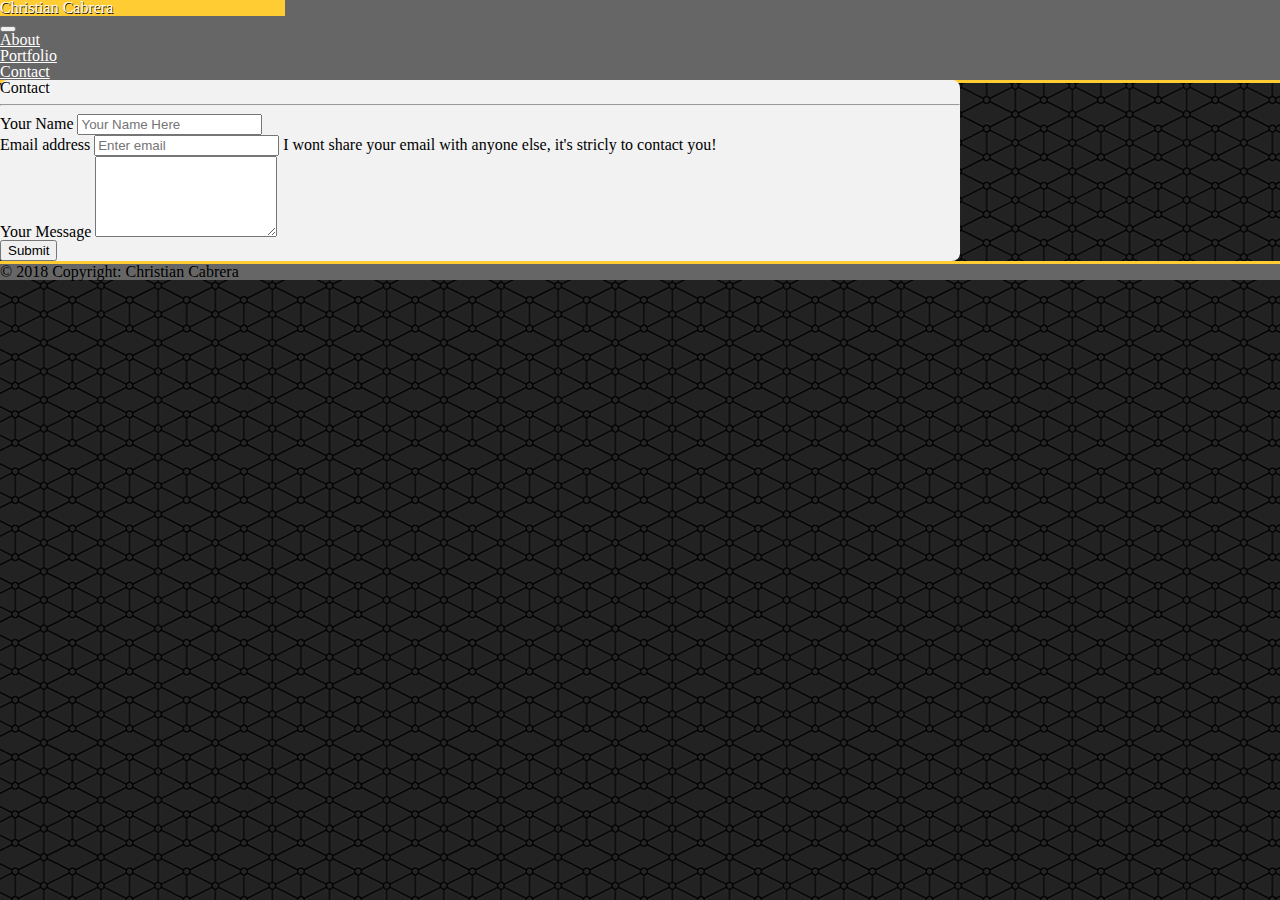
==== contact.html @ 786acc84 "cleaned up the html and boostrap classes" ====
<!DOCTYPE html>
<html>
  <head>
    <meta charset="utf-8">
    <meta name="viewport" content="width=device-width, initial-scale=1">
    <meta http-equiv="x-ua-compatible" content="ie=edge">
    <title>Christian Cabrera WebDev</title>

    <link rel="stylesheet" href="assets/css/clear.css">
    <link rel="stylesheet" href="https://stackpath.bootstrapcdn.com/bootstrap/4.1.3/css/bootstrap.min.css" integrity="sha384-MCw98/SFnGE8fJT3GXwEOngsV7Zt27NXFoaoApmYm81iuXoPkFOJwJ8ERdknLPMO" crossorigin="anonymous">
    <link rel="stylesheet" href="assets/css/style.css">
  </head>
  <body>
<!-- begin nav bar -->
    <nav class="container navbar navbar-expand-md">
      <div class="row bg-light fixed-top header">
        <div id="nav" class="col">

          <div class="nav row mx-auto align-self-center contentBox">
            <div class="col nav">
              <h2 class="p-2 nameBox">Christian Cabrera</h2>
            </div>

            <!-- nav-link section -->
            <div class="nav col-3 pt-2 flex-row-reverse">

              <!-- Toggler/collapsibe Button -->
                <button class="navbar-toggler mb-4 navbar-dark collapsed" type="button" data-toggle="collapse" data-target="#collapsibleNavbar" aria-expanded="false">
                  <span class="navbar-toggler-icon navbar-light"></span>
                </button>
              <!-- End Navbar Toggler -->
              <!-- Begin nav links -->
                <div class="nav" id="collapsibleNavbar">
                  <ul class="navbar-nav">
                    <li class="nav-item">
                      <a class="d-inlineblock nav-link" href="index.html">About</a>
                    </li>
                    <li class="nav-item">
                      <a class="d-inlineblock nav-link" href="portfolio.html">Portfolio</a>
                    </li>
                    <li class="nav-item">
                      <a class="d-inlineblock nav-link" href="contact.html">Contact</a>
                    </li>
                  </ul>
                </div>
                  <!-- End nav links  -->



            </div>
          </div>
        </div>
      </div>
    </nav>
<!-- end navbar  -->

<!-- Begin page content -->
      <div id="content" class="container mt-5 mb-5 mx-auto align-self-center contentBox">
        <article class="row justify-content-center">
          <div class="col">
            <div class="col-12 mt-3">
              <h3>Contact</h3>
              <hr>
              <div class="row">
                <div class="col-12">
                <!-- Begin replaceable content, leave above this content alone to keep the content box in place -->
                <form class="mb-4">
                  <div class="form-group">
                    <label for="personsName">Your Name</label>
                    <input type="name1" class="form-control" id="name1" placeholder="Your Name Here">
                  </div>
                  <div class="form-group">
                  <div class="form-group">
                    <label for="exampleInputEmail1">Email address</label>
                    <input type="email" class="form-control" id="inputEmail1" aria-describedby="emailHelp" placeholder="Enter email">
                    <small id="emailHelp" class="form-text text-muted">I wont share your email with anyone else, it's stricly to contact you!</small>
                  </div>
                    <label for="exampleFormControlTextarea1">Your Message</label>
                    <textarea class="form-control" id="message1" rows="5"></textarea>
                  </div>
                  <button type="submit" class="btn btn-info">Submit</button>
                </form>
                <!-- end replaceable content box -->
              </div>
            </div>
          </div>
        </article>
      </div>

      <!-- Footer -->
      <footer class="page-footer font-small mt-3 pt-3">

          <!-- Copyright box -->
          <div class="footer-copyright text-center py-3 text-white footCol">© 2018 Copyright: Christian Cabrera
          </div>
          <!-- Copyright -->

      </footer>
      <!-- Footer -->

      <script src="https://code.jquery.com/jquery-3.3.1.slim.min.js" integrity="sha384-q8i/X+965DzO0rT7abK41JStQIAqVgRVzpbzo5smXKp4YfRvH+8abtTE1Pi6jizo" crossorigin="anonymous"></script>
      <script src="https://cdnjs.cloudflare.com/ajax/libs/popper.js/1.14.3/umd/popper.min.js" integrity="sha384-ZMP7rVo3mIykV+2+9J3UJ46jBk0WLaUAdn689aCwoqbBJiSnjAK/l8WvCWPIPm49" crossorigin="anonymous"></script>
      <script src="https://stackpath.bootstrapcdn.com/bootstrap/4.1.3/js/bootstrap.min.js" integrity="sha384-ChfqqxuZUCnJSK3+MXmPNIyE6ZbWh2IMqE241rYiqJxyMiZ6OW/JmZQ5stwEULTy" crossorigin="anonymous"></script>
  </body>
</html>
---- assets/css/clear.css ----
/* http://meyerweb.com/eric/tools/css/reset/
   v2.0 | 20110126
   License: none (public domain)
*/

html, body, div, span, applet, object, iframe,
h1, h2, h3, h4, h5, h6, p, blockquote, pre,
a, abbr, acronym, address, big, cite, code,
del, dfn, em, img, ins, kbd, q, s, samp,
small, strike, strong, sub, sup, tt, var,
b, u, i, center,
dl, dt, dd, ol, ul, li,
fieldset, form, label, legend,
table, caption, tbody, tfoot, thead, tr, th, td,
article, aside, canvas, details, embed,
figure, figcaption, footer, header, hgroup,
menu, nav, output, ruby, section, summary,
time, mark, audio, video {
	margin: 0;
	padding: 0;
	border: 0;
	font-size: 100%;
	font: inherit;
	vertical-align: baseline;
}
/* HTML5 display-role reset for older browsers */
article, aside, details, figcaption, figure,
footer, header, hgroup, menu, nav, section {
	display: block;
}
body {
	line-height: 1;
}
ol, ul {
	list-style: none;
}
blockquote, q {
	quotes: none;
}
blockquote:before, blockquote:after,
q:before, q:after {
	content: '';
	content: none;
}
table {
	border-collapse: collapse;
	border-spacing: 0;
}
---- assets/css/style.css ----
body {
  background: url(../photos/connectwork.png);
  /* Background pattern from Toptal Subtle Patterns */
  /* https://www.toptal.com/designers/subtlepatterns/ */
  max-height: 100%
}

.header {
  border-bottom: solid;
  border-color: #ffcc33;
}

.contentBox {
  max-width: 960px;
}

.nameBox {
  max-width: 285px;
  height: 100%;
  background-color: #ffcc33;
  color: #FFFFFF;
  text-shadow: .5px .5px #000000;
}

#nav {
  background-color: #666666;
}

h3 {
  color: #000000;
  text-shadow: 1px 1px #FFFFFF;
}

a, img {
  max-height: 200px;
  max-width: 220px;
}

.navbar {
  height: 5rem;
}

#content {
  background-color: #f2f2f2;
  border-radius: .5rem;
}

.thumbnail {
    position: relative;
}

.caption {
    position: absolute;
    top: 70%;
    left: 0;
    width: 100%;
    background-color: #ffcc33;
    color: #000000;
    text-shadow: .025rem .05rem #FFFFFF;
}

/* color of the footer and border below */
.footCol {
  background: #666666;
  border-top: solid;
  border-width: .2rem;
  border-color: #ffcc33;
}

.nav-link {
  color: #FFFFFF;
}

@media screen and (min-width: 1440px) {
  .page-footer {
    position: absolute;
    bottom: 0;
    width: 100%;
    display: block;
  }  
}

@media screen and (min-width: 2560px) {
  .page-footer {
    position: absolute;
    bottom: 0;
    width: 100%;
    display: block;
  }
}
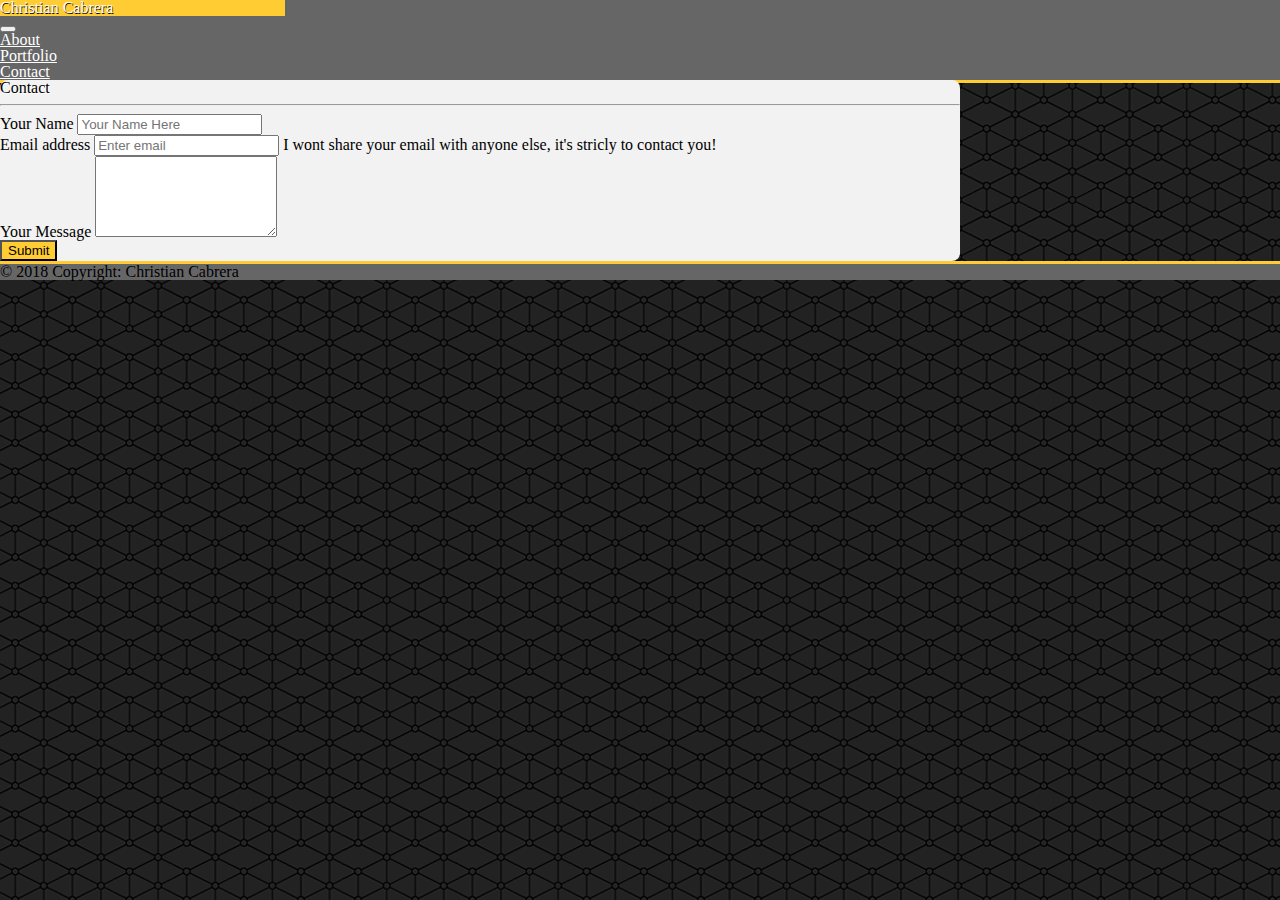
==== commit 11fcf36c: "fixed contact us button color" ====
--- a/contact.html
+++ b/contact.html
@@ -78,7 +78,7 @@
                     <label for="exampleFormControlTextarea1">Your Message</label>
                     <textarea class="form-control" id="message1" rows="5"></textarea>
                   </div>
-                  <button type="submit" class="btn btn-info">Submit</button>
+                  <button type="submit" class="btn">Submit</button>
                 </form>
                 <!-- end replaceable content box -->
               </div>
--- a/assets/css/style.css
+++ b/assets/css/style.css
@@ -72,13 +72,17 @@
   color: #FFFFFF;
 }
 
+.btn {
+  background-color: #ffcc33; 
+}
+
 @media screen and (min-width: 1440px) {
   .page-footer {
     position: absolute;
     bottom: 0;
     width: 100%;
     display: block;
-  }  
+  }
 }
 
 @media screen and (min-width: 2560px) {
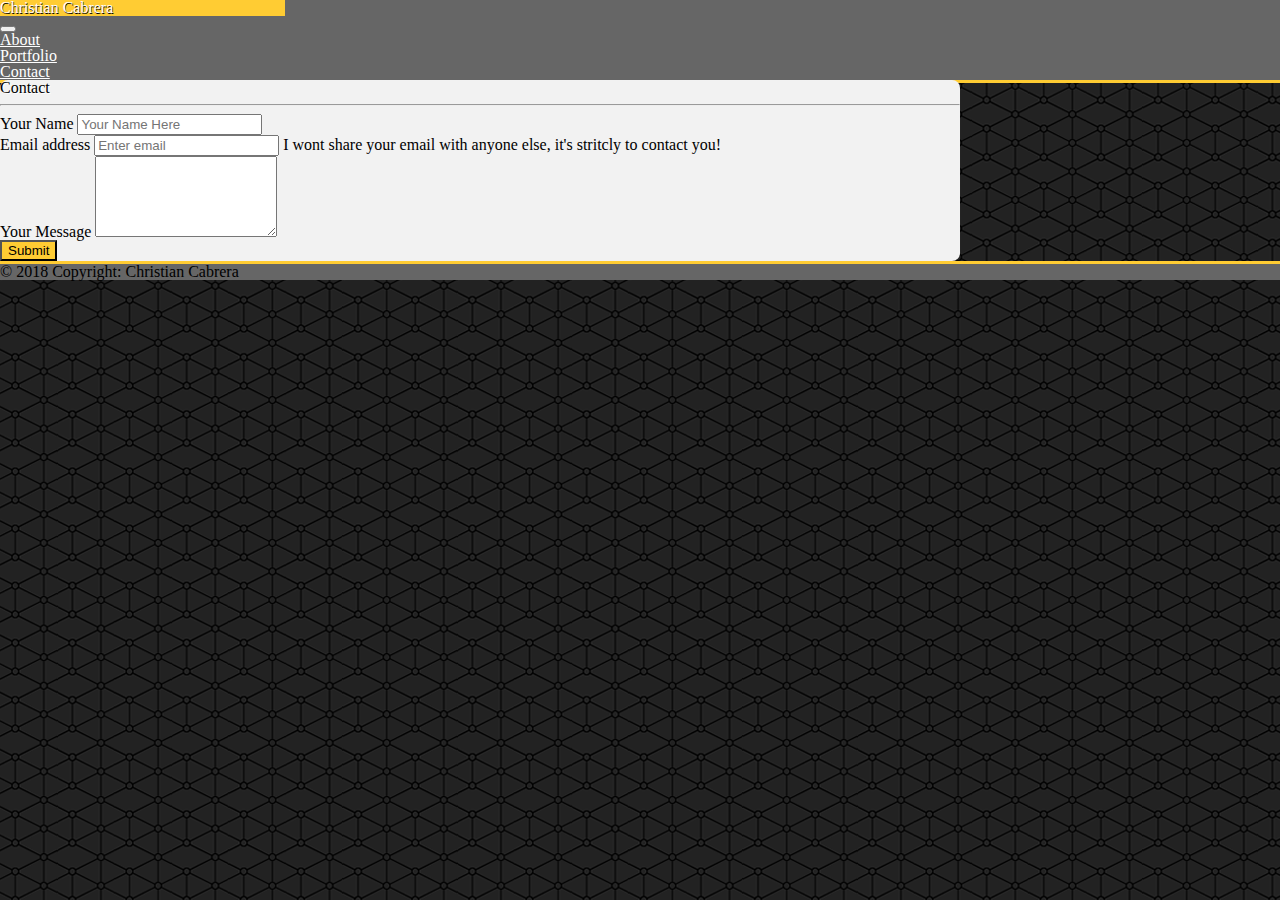
==== commit 3633df2b: "fixed spelling errors" ====
--- a/contact.html
+++ b/contact.html
@@ -73,7 +73,7 @@
                   <div class="form-group">
                     <label for="exampleInputEmail1">Email address</label>
                     <input type="email" class="form-control" id="inputEmail1" aria-describedby="emailHelp" placeholder="Enter email">
-                    <small id="emailHelp" class="form-text text-muted">I wont share your email with anyone else, it's stricly to contact you!</small>
+                    <small id="emailHelp" class="form-text text-muted">I wont share your email with anyone else, it's stritcly to contact you!</small>
                   </div>
                     <label for="exampleFormControlTextarea1">Your Message</label>
                     <textarea class="form-control" id="message1" rows="5"></textarea>
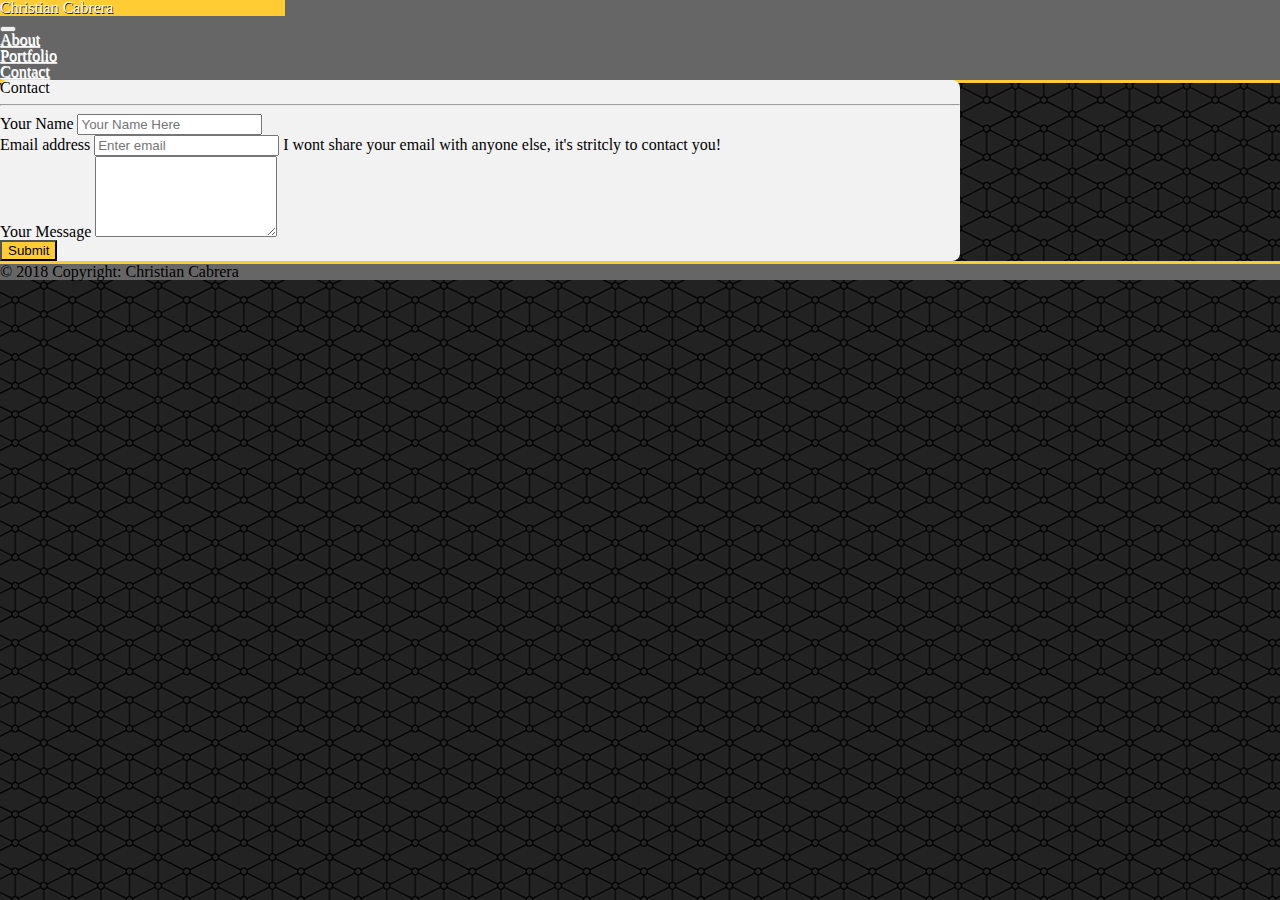
==== commit a0292a7d: "added font awesome CDN, working out where to link social tabs. thinking about making a new navlink t" ====
--- a/contact.html
+++ b/contact.html
@@ -8,6 +8,7 @@
 
     <link rel="stylesheet" href="assets/css/clear.css">
     <link rel="stylesheet" href="https://stackpath.bootstrapcdn.com/bootstrap/4.1.3/css/bootstrap.min.css" integrity="sha384-MCw98/SFnGE8fJT3GXwEOngsV7Zt27NXFoaoApmYm81iuXoPkFOJwJ8ERdknLPMO" crossorigin="anonymous">
+    <link rel="stylesheet" href="https://use.fontawesome.com/releases/v5.5.0/css/all.css" integrity="sha384-B4dIYHKNBt8Bc12p+WXckhzcICo0wtJAoU8YZTY5qE0Id1GSseTk6S+L3BlXeVIU" crossorigin="anonymous">
     <link rel="stylesheet" href="assets/css/style.css">
   </head>
   <body>
--- a/assets/css/style.css
+++ b/assets/css/style.css
@@ -37,6 +37,11 @@
   max-width: 220px;
 }
 
+a:hover {
+  color: #ffcc33;
+  text-shadow: .5px .5px #000000; 
+}
+
 .navbar {
   height: 5rem;
 }
@@ -70,10 +75,11 @@
 
 .nav-link {
   color: #FFFFFF;
+  text-shadow: .025rem .05rem #FFFFFF;
 }
 
 .btn {
-  background-color: #ffcc33; 
+  background-color: #ffcc33;
 }
 
 @media screen and (min-width: 1440px) {
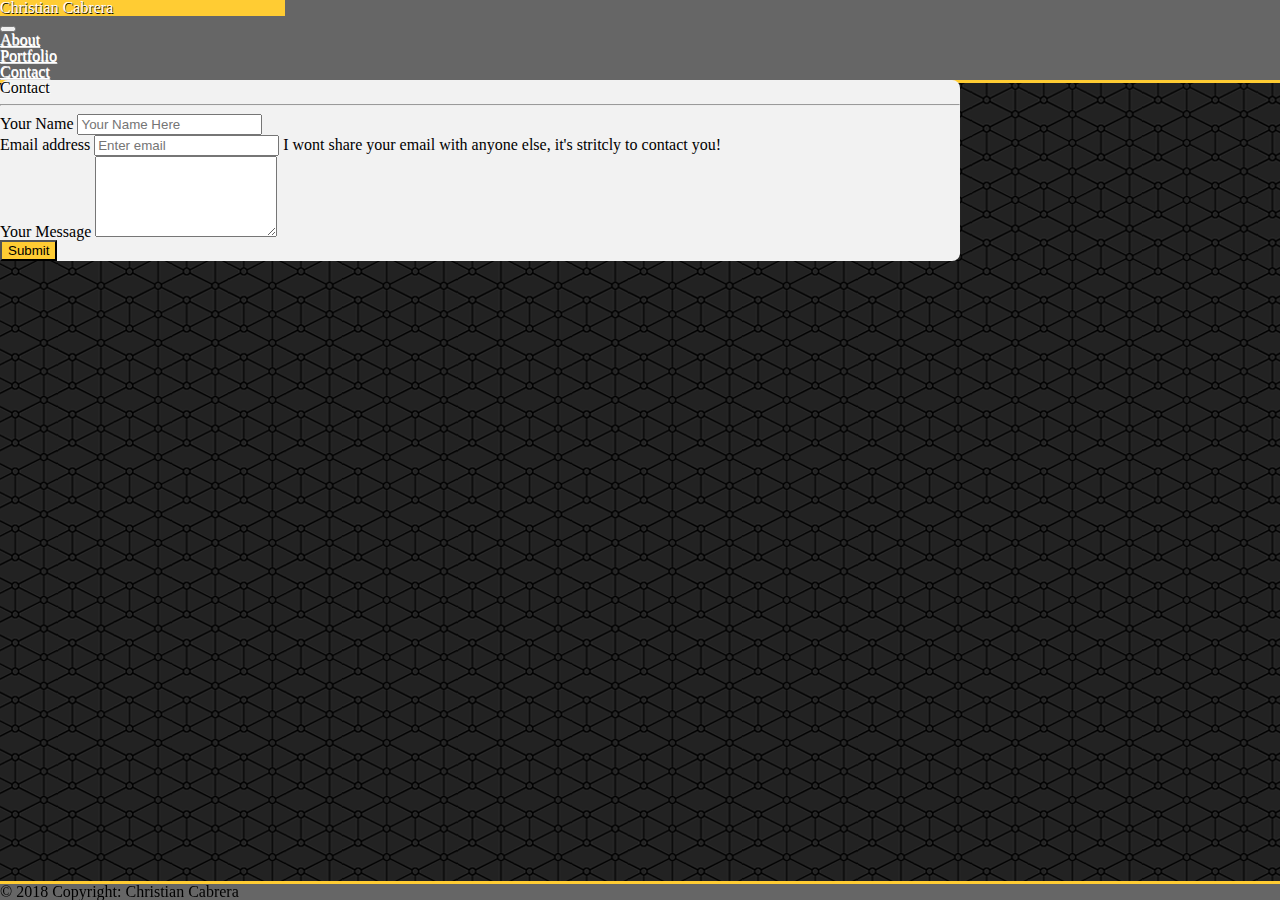
==== commit a28c9221: "added wrap to portfolio and contact pages to ensure consistency" ====
--- a/contact.html
+++ b/contact.html
@@ -56,6 +56,8 @@
 <!-- end navbar  -->
 
 <!-- Begin page content -->
+<div class="wrap">
+
       <div id="content" class="container mt-5 mb-5 mx-auto align-self-center contentBox">
         <article class="row justify-content-center">
           <div class="col">
@@ -88,6 +90,7 @@
         </article>
       </div>
 
+</div>
       <!-- Footer -->
       <footer class="page-footer font-small mt-3 pt-3">
 
--- a/assets/css/style.css
+++ b/assets/css/style.css
@@ -3,7 +3,8 @@
   background: url(../photos/connectwork.png);
   /* Background pattern from Toptal Subtle Patterns */
   /* https://www.toptal.com/designers/subtlepatterns/ */
-  max-height: 100%
+  max-height: 100%;
+
 }
 
 .header {
@@ -39,7 +40,7 @@
 
 a:hover {
   color: #ffcc33;
-  text-shadow: .5px .5px #000000; 
+  text-shadow: .5px .5px #000000;
 }
 
 .navbar {
@@ -82,6 +83,23 @@
   background-color: #ffcc33;
 }
 
+.wrap {
+    height: auto;
+    margin: 0 auto -75px;
+    min-height: 100%;
+    padding: 0 0 75px;
+    box-sizing: border-box;
+    overflow: auto;
+}
+
+.page-footer {
+  position: fixed;
+  bottom: 0;
+  width: 100%;
+  display: block;
+  margin-top: .25rem;
+}
+
 @media screen and (min-width: 1440px) {
   .page-footer {
     position: absolute;
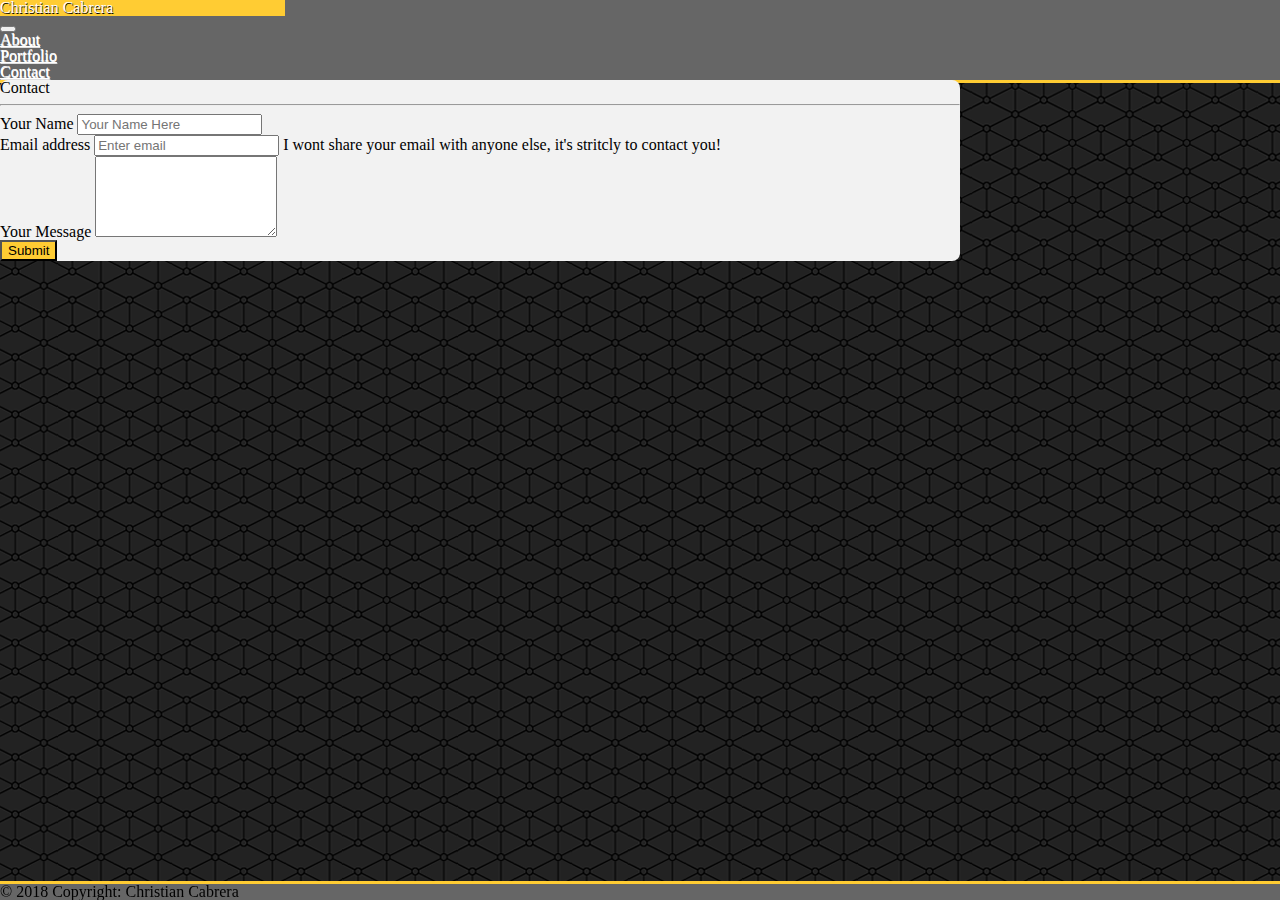
==== commit e0931ddb: "multiple changes on this commit, added font awesome icons to footer, changed a:hover effect, consoli" ====
--- a/contact.html
+++ b/contact.html
@@ -95,7 +95,8 @@
       <footer class="page-footer font-small mt-3 pt-3">
 
           <!-- Copyright box -->
-          <div class="footer-copyright text-center py-3 text-white footCol">© 2018 Copyright: Christian Cabrera
+          <div
+          class="footer-copyright text-center py-3 text-white footCol"><div><a href="https://github.com/Spinglez" target="_blank"><i class="fab fa-github fa-lg mr-2"></i></a><a href="https://linkedin.com/in/cabchris/" target="_blank"><i class="fab fa-linkedin fa-lg"></i></a></div>© 2018 Copyright: Christian Cabrera
           </div>
           <!-- Copyright -->
 
--- a/assets/css/style.css
+++ b/assets/css/style.css
@@ -30,17 +30,19 @@
 
 h3 {
   color: #000000;
-  text-shadow: 1px 1px #FFFFFF;
+  text-shadow: .75rem, .75rem, #FFFFFF;
 }
 
 a, img {
   max-height: 200px;
   max-width: 220px;
+  color: #ffcc33;
 }
 
 a:hover {
   color: #ffcc33;
   text-shadow: .5px .5px #000000;
+  color: #ffcc33;
 }
 
 .navbar {
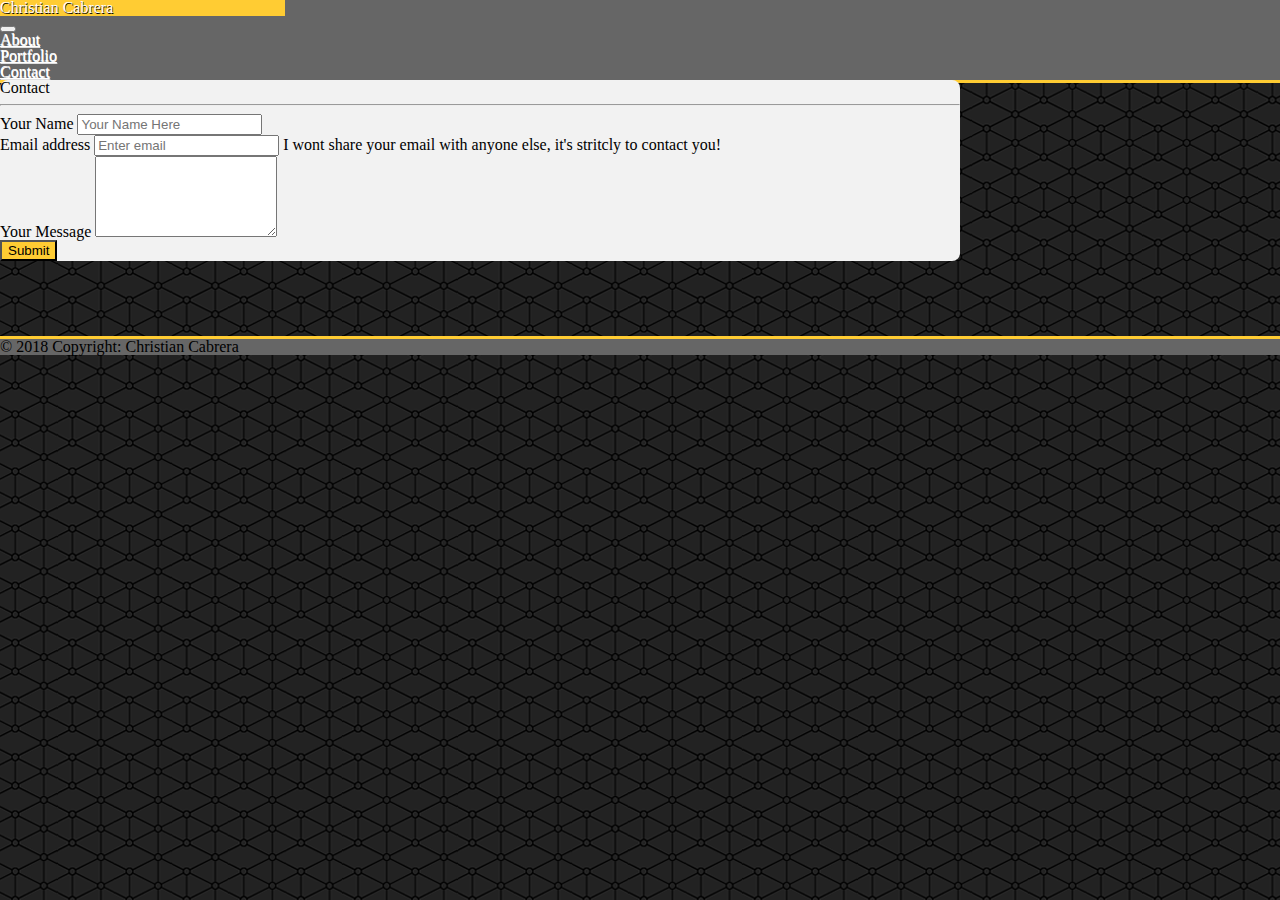
==== commit cde46dd4: "fixed the navigation to show consistently on large viewport sizes, adjusted footer to it doesn't sit" ====
--- a/contact.html
+++ b/contact.html
@@ -31,7 +31,7 @@
                 </button>
               <!-- End Navbar Toggler -->
               <!-- Begin nav links -->
-                <div class="nav" id="collapsibleNavbar">
+                <div class="nav collapse.show" id="collapsibleNavbar">
                   <ul class="navbar-nav">
                     <li class="nav-item">
                       <a class="d-inlineblock nav-link" href="index.html">About</a>
--- a/assets/css/style.css
+++ b/assets/css/style.css
@@ -99,12 +99,21 @@
   bottom: 0;
   width: 100%;
   display: block;
-  margin-top: .25rem;
+  margin-top: 75px;
+}
+
+@media screen and (min-width:1080px) {
+  .page-footer {
+    position: static;
+    bottom: 0;
+    width: 100%;
+    display: block;
+  }
 }
 
 @media screen and (min-width: 1440px) {
   .page-footer {
-    position: absolute;
+    position: fixed;
     bottom: 0;
     width: 100%;
     display: block;
